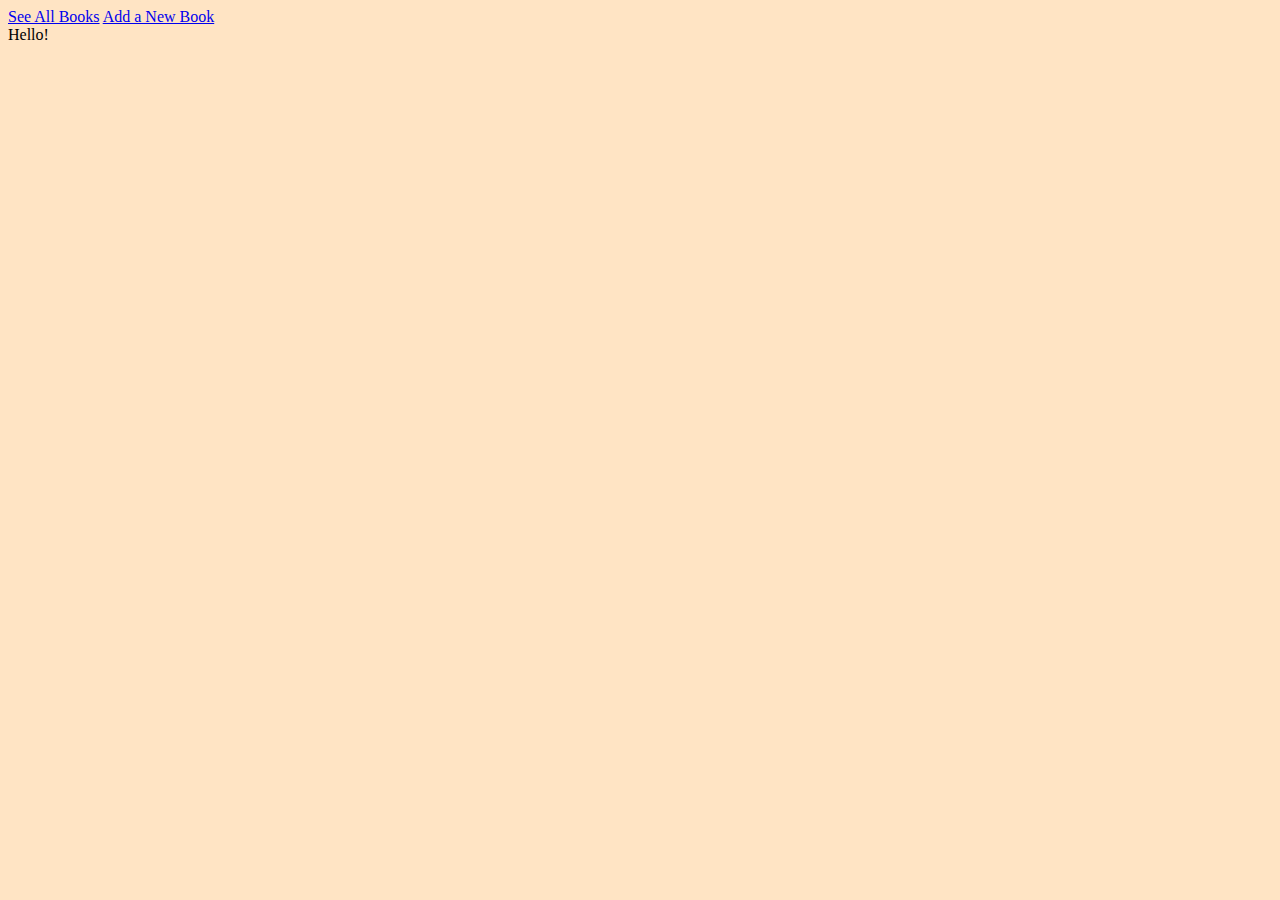
==== index.html @ 8ffc05ec "Merge pull request #7 from sarahelbostany/bens-branch" ====
<!DOCTYPE html>
<html lang="en">
<head>
    <meta charset="UTF-8">
    <meta http-equiv="X-UA-Compatible" content="IE=edge">
    <meta name="viewport" content="width=device-width, initial-scale=1.0">
    <link rel="stylesheet" href="./style.css">
    <title>Document</title>
</head>
<body>
    <nav id="navBar">
        <a href="./views/allBooks.html">See All Books</a>
        <a href="./views/newBook.html">Add a New Book</a>
    </nav>

    <div>Hello!</div>

    
    <script src="./app.js"></script>
</body>
</html>
---- style.css ----
body {
    background-color: bisque;
}
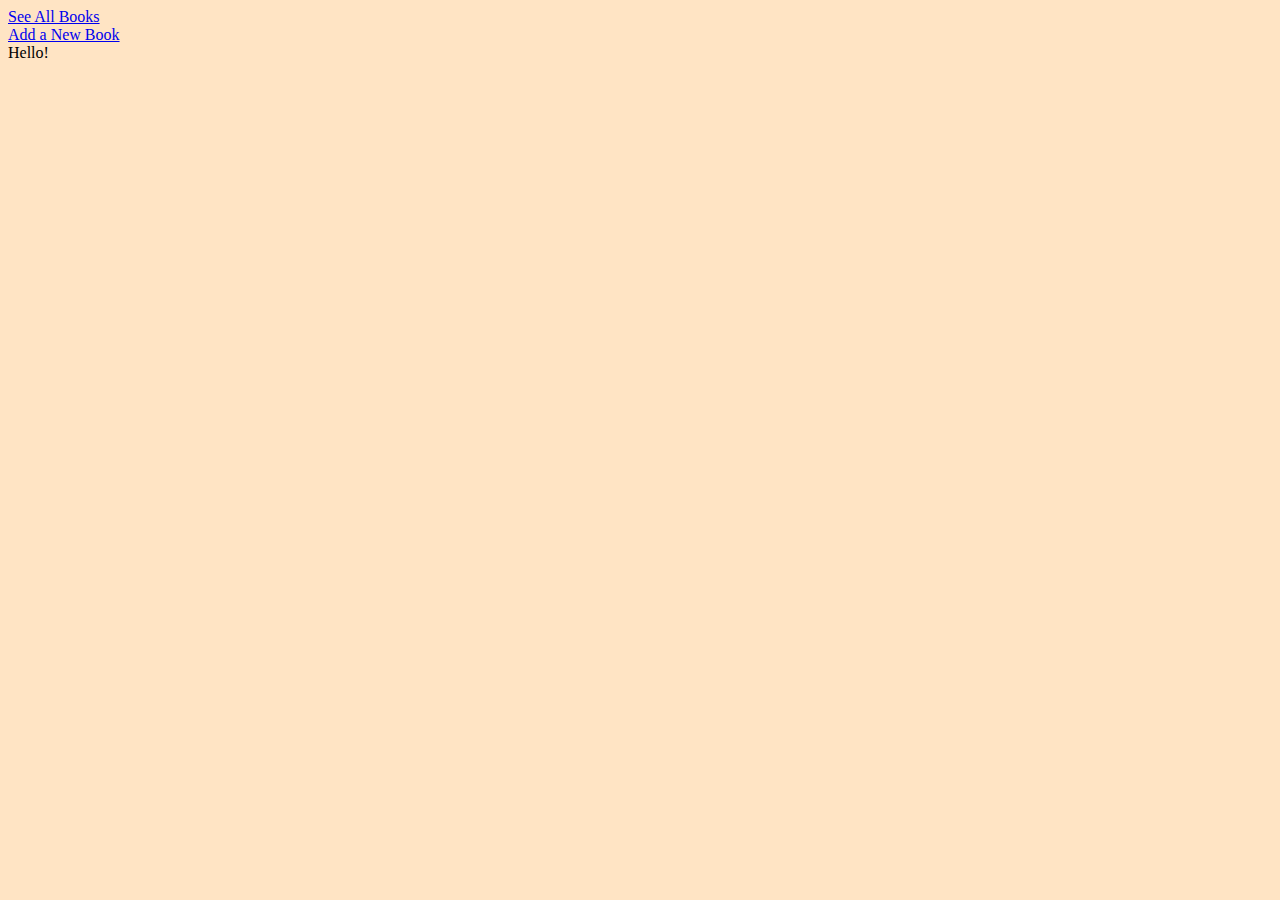
==== commit ed6a9a30: "Merge pull request #12 from sarahelbostany/sam-branch" ====
--- a/index.html
+++ b/index.html
@@ -9,8 +9,8 @@
 </head>
 <body>
     <nav id="navBar">
-        <a href="./views/allBooks.html">See All Books</a>
-        <a href="./views/newBook.html">Add a New Book</a>
+        <li><a href="./allBooks.html">See All Books</a></li>
+        <li><a href="./newBook.html">Add a New Book</a></li>
     </nav>
 
     <div>Hello!</div>
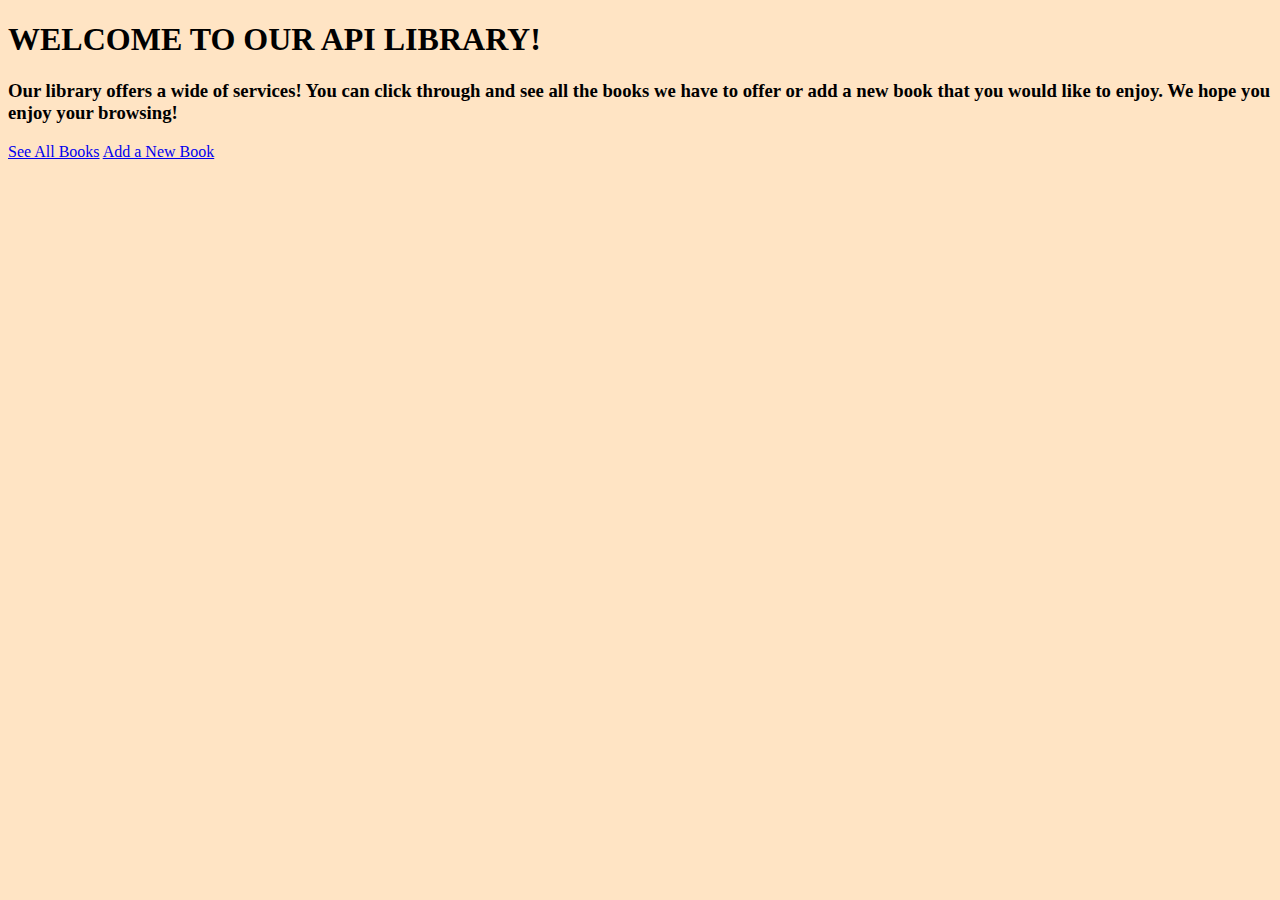
==== commit 110214c4: "Merge pull request #14 from sarahelbostany/sarah_branch" ====
--- a/index.html
+++ b/index.html
@@ -5,17 +5,23 @@
     <meta http-equiv="X-UA-Compatible" content="IE=edge">
     <meta name="viewport" content="width=device-width, initial-scale=1.0">
     <link rel="stylesheet" href="./style.css">
-    <title>Document</title>
+    <link rel=“preconnect” href=“https://fonts.gstatic.com”>
+    <link href=“https://fonts.googleapis.com/css2?family=Cormorant+Unicase:wght@700&display=swap” rel=“stylesheet”>
+    <title>API Library</title>
+
 </head>
 <body>
-    <nav id="navBar">
-        <li><a href="./allBooks.html">See All Books</a></li>
-        <li><a href="./newBook.html">Add a New Book</a></li>
-    </nav>
+    <div>
+        <h1>WELCOME TO OUR API LIBRARY!</h1>
+        <h3>Our library offers a wide of services! You can click through and see all the books we have to offer or add a new book that you would like to enjoy.
+            We hope you enjoy your browsing! </h3>
+        <nav id="navBar">
+            <a href="./allBooks.html" id= 'allBooksLink'>See All Books</a>
+            <a href="./newBook.html" id= 'newBookLink'>Add a New Book</a>
+        </nav>
+    </div>
 
-    <div>Hello!</div>
 
-    
     <script src="./app.js"></script>
 </body>
 </html>
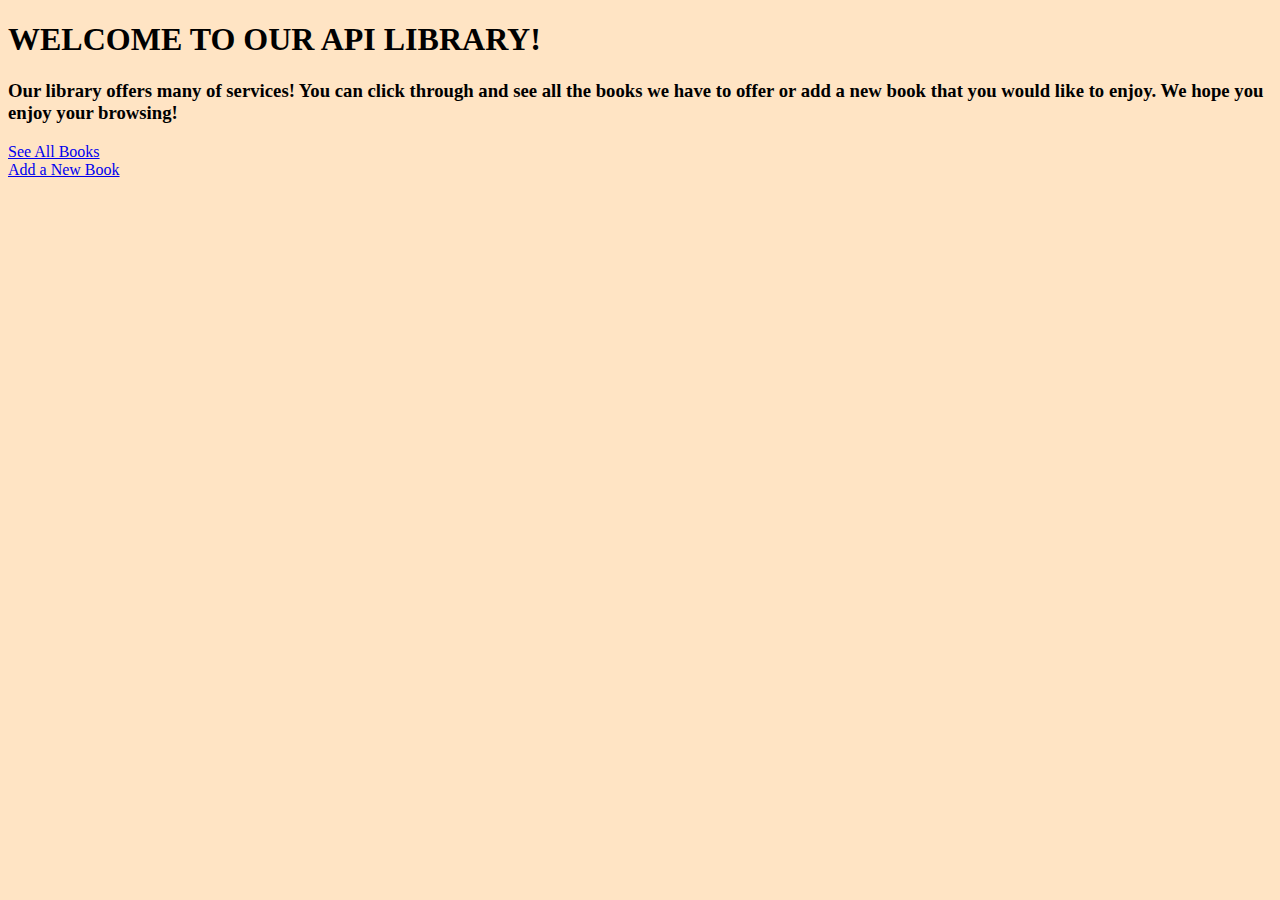
==== commit ebb89f09: "Merge pull request #17 from sarahelbostany/bens-branch" ====
--- a/index.html
+++ b/index.html
@@ -13,11 +13,10 @@
 <body>
     <div>
         <h1>WELCOME TO OUR API LIBRARY!</h1>
-        <h3>Our library offers a wide of services! You can click through and see all the books we have to offer or add a new book that you would like to enjoy.
-            We hope you enjoy your browsing! </h3>
+        <h3>Our library offers many of services! You can click through and see all the books we have to offer or add a new book that you would like to enjoy. We hope you enjoy your browsing! </h3>
         <nav id="navBar">
-            <a href="./allBooks.html" id= 'allBooksLink'>See All Books</a>
-            <a href="./newBook.html" id= 'newBookLink'>Add a New Book</a>
+            <li><a href="./views/allBooks.html" id= 'allBooksLink'>See All Books</a></li>
+            <li><a href="./views/newBook.html" id= 'newBookLink'>Add a New Book</a></li>
         </nav>
     </div>
 
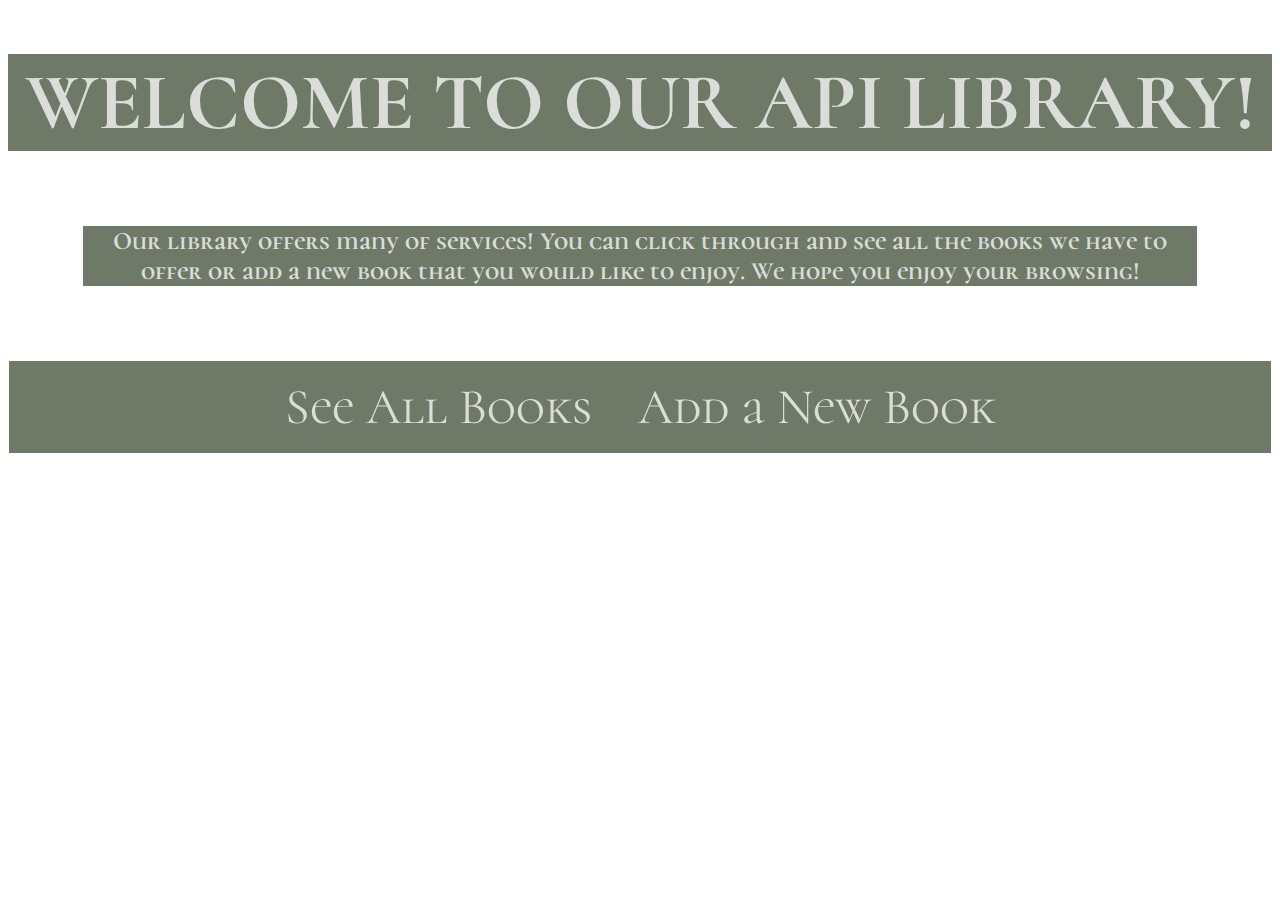
==== commit 79756a18: "updated css for headers and fonts" ====
--- a/index.html
+++ b/index.html
@@ -5,8 +5,8 @@
     <meta http-equiv="X-UA-Compatible" content="IE=edge">
     <meta name="viewport" content="width=device-width, initial-scale=1.0">
     <link rel="stylesheet" href="./style.css">
-    <link rel=“preconnect” href=“https://fonts.gstatic.com”>
-    <link href=“https://fonts.googleapis.com/css2?family=Cormorant+Unicase:wght@700&display=swap” rel=“stylesheet”>
+    <link rel="preconnect" href="https://fonts.gstatic.com">
+    <link href="https://fonts.googleapis.com/css2?family=Cormorant+Unicase:wght@700&display=swap" rel="stylesheet">
     <title>API Library</title>
 
 </head>
--- a/style.css
+++ b/style.css
@@ -1,3 +1,58 @@
 body {
-    background-color: bisque;
+    background-image: url(./library-image.png);
+    /* position: relative; */
+}
+
+/* .layer {
+    background-color: rgb(75, 88, 66, 0.8);
+    position: absolute; 
+} */
+
+h1 {
+    font-family: 'Cormorant Unicase', serif;
+    background-color: rgb(75, 88, 66, 0.8);
+    font-size: 80px;
+    color: #daddd8;
+    text-align: center;
+}
+
+h3 {
+    background-color: rgb(75, 88, 66, 0.8);
+    color: #daddd8;
+    text-align: center;
+    font-family: 'Cormorant Unicase', serif;
+    font-size: 25px;
+    margin: 75px;
+}
+
+nav {
+    list-style-type: none;
+    margin: 1px;
+    padding: 1px;
+    overflow: hidden;
+    background-color: rgb(75, 88, 66, 0.8);
+    font-size: 50px;
+    font-family: 'Cormorant Unicase', serif;
+    text-align: center;
+}
+
+li {
+   display: inline-block;
+}
+
+li a {
+    display: inline-block;
+    color: #daddd8;
+    text-align: center;
+    padding: 15px 17px;
+    text-decoration: none;
+}
+
+li a:hover {
+    background-color: #daddd8;
+    color: #4b5842;
+}
+
+section {
+    color: #daddd8;
 }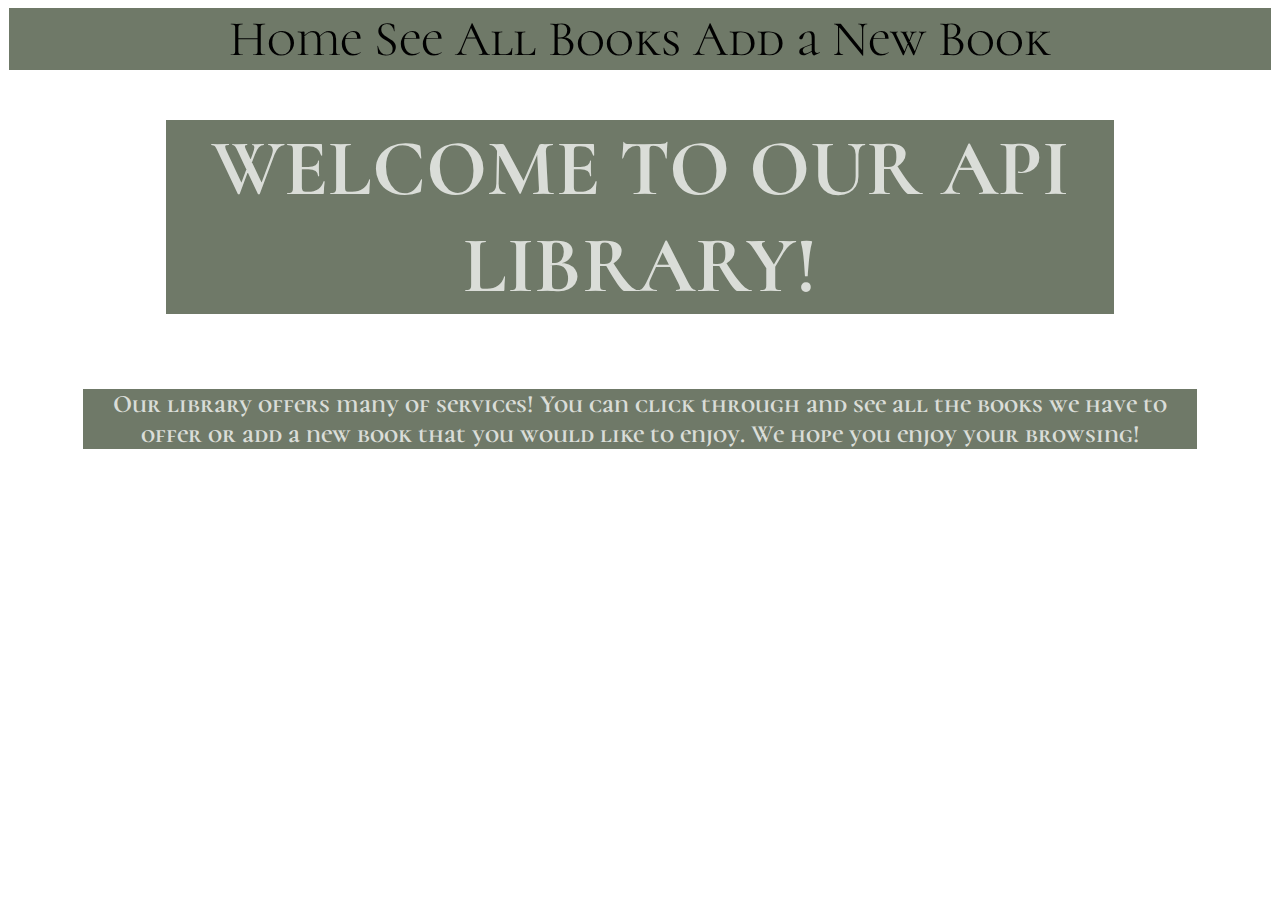
==== commit d9857234: "Refactored entire project" ====
--- a/index.html
+++ b/index.html
@@ -11,14 +11,54 @@
 
 </head>
 <body>
-    <div>
-        <h1>WELCOME TO OUR API LIBRARY!</h1>
+    <nav id="navBar">
+        <li class="navLink" id='homeLink'>Home</li>
+        <li class="navLink" id='allBooksLink'>See All Books</li>
+        <li class="navLink" id='newBookLink'>Add a New Book</li>
+    </nav>
+    <h1 id="mainHeader">WELCOME TO OUR API LIBRARY!</h1>
+    <div class="section" id="homePage">
         <h3>Our library offers many of services! You can click through and see all the books we have to offer or add a new book that you would like to enjoy. We hope you enjoy your browsing! </h3>
-        <nav id="navBar">
-            <li><a href="./views/allBooks.html" id= 'allBooksLink'>See All Books</a></li>
-            <li><a href="./views/newBook.html" id= 'newBookLink'>Add a New Book</a></li>
-        </nav>
     </div>
+
+    <main class="section hidden" id='booksContainer'></main>
+
+    <main class="section hidden" id='bookContainer'></main>
+
+    <form class="section hidden" id="editBookForm" onsubmit="return false;">
+        <h1>Edit Book</h1>
+
+        <label for="title">Title</label>
+        <input class="editFormInput" id = "title" type="text">
+
+        <label for="author">Author</label>
+        <input class="editFormInput" id = "author" type="text">
+
+        <label for="release_date">Release Date</label>
+        <input class="editFormInput" id = "release_date" type="text">
+
+        <label for="image">Bookcover</label>
+        <input class="editFormInput" id = "image" type="text">
+
+        <input type="submit">
+    </form>
+
+    <form class="section hidden" id="newBookForm">
+
+        <label for="title">Title</label>
+        <input id = "title" name="title" type="text" required>
+
+        <label for="author">Author</label>
+        <input id = "author" name="author" type="text" required>
+
+        <label for="release_date">Release Date</label>
+        <input id = "release_date" name="release_date" type="text" required>
+
+        <label for="image">Bookcover</label>
+        <input id = "image" name="image" type="text" required>
+
+        <input type= "submit" id="submitButton">
+    </form>
 
 
     <script src="./app.js"></script>
--- a/style.css
+++ b/style.css
@@ -3,12 +3,10 @@
     /* position: relative; */
 }
 
-/* .layer {
-    background-color: rgb(75, 88, 66, 0.8);
-    position: absolute; 
-} */
-
 h1 {
+    display: block;
+    margin: 50px auto;
+    width: 75%;
     font-family: 'Cormorant Unicase', serif;
     background-color: rgb(75, 88, 66, 0.8);
     font-size: 80px;
@@ -53,6 +51,84 @@
     color: #4b5842;
 }
 
+main {
+    display: grid;
+    grid-template-columns: repeat(2, 1fr);
+    
+}
+section {
+    background-color: rgb(75, 88, 66, 0.8);
+    margin: 10px;
+    padding: 20px;
+    text-align: center;
+}
+
+form {
+    margin: 0 auto;
+    width:500px;
+    position:relative;
+    top:50px;
+    border:5px solid #262626;
+    background-color: rgb(187, 187, 187, .6);
+}
+
+label {
+    display: block;
+    margin: 15px auto;
+    width: 40%;
+    display: block;
+    background-color: rgb(75, 88, 66, 0.6);
+    border: 2px solid #262626;
+    padding:5px 0 5px 0;
+    text-align: center;
+    font-size: 25px;
+    color:#262626;
+    font-family: 'Cormorant Unicase', serif;
+}
+
+input {
+    display: block;
+    margin: 15px auto;
+    padding: 0;
+    height: 30px;
+    width: 75%;
+    position: relative;
+    left: 0;
+    outline: none;
+    border: 2px solid #262626;
+    border-color: rgba(0, 0, 0,);
+    background-color: #bbbbbb;
+    font-size: 16px;
+}
+
+#submitButton {
+    display: block;
+    margin: 15px auto;
+    width: 25%;
+    background-color: #262626;
+    color: #bbbbbb;
+}
+
+/* input [type=submit] {
+    display: block;
+    padding: 10px 10px;
+    margin-top: 10px;
+    text-align: center;
+} */
+
 section {
     color: #daddd8;
+    font-family: 'Cormorant Unicase', serif;
+}
+
+.bookTitle {
+    font-size: 30px;
+}
+
+.bookAuthor {
+    font-size: 20px;
+}
+
+.hidden {
+    display: none;
 }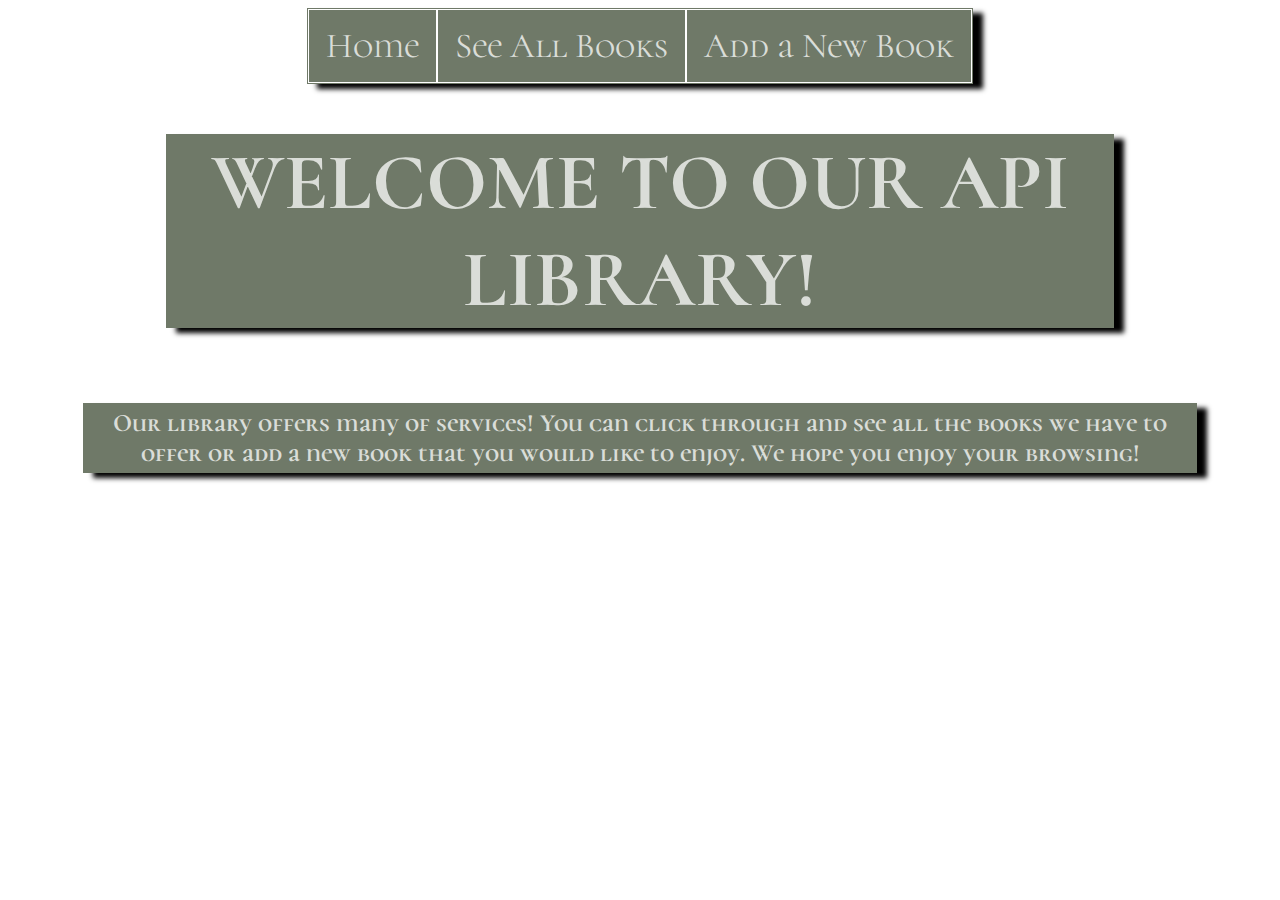
==== commit aa9d1da1: "Merge pull request #30 from sarahelbostany/sam-branch" ====
--- a/index.html
+++ b/index.html
@@ -18,14 +18,14 @@
     </nav>
     <h1 id="mainHeader">WELCOME TO OUR API LIBRARY!</h1>
     <div class="section" id="homePage">
-        <h3>Our library offers many of services! You can click through and see all the books we have to offer or add a new book that you would like to enjoy. We hope you enjoy your browsing! </h3>
+        <h4>Our library offers many of services! You can click through and see all the books we have to offer or add a new book that you would like to enjoy. We hope you enjoy your browsing! </h4>
     </div>
 
     <main class="section hidden" id='booksContainer'></main>
 
     <main class="section hidden" id='bookContainer'></main>
 
-    <form class="section hidden" id="editBookForm" onsubmit="return false;">
+    <form class="section hidden" id="editBookForm" method="GET">
         <h1>Edit Book</h1>
 
         <label for="title">Title</label>
@@ -39,7 +39,8 @@
 
         <label for="image">Bookcover</label>
         <input class="editFormInput" id = "image" type="text">
-
+        
+        <button id="deleteBtn">Delete Book</button>
         <input type="submit">
     </form>
 
--- a/style.css
+++ b/style.css
@@ -1,6 +1,34 @@
 body {
     background-image: url(./library-image.png);
-    /* position: relative; */
+}
+
+nav {
+    display: table;
+    list-style-type: none;
+    margin: auto;
+    padding: 1px;
+    overflow: hidden;
+    background-color: rgb(75, 88, 66, 0.8);
+    font-size: 35px;
+    font-family: 'Cormorant Unicase', serif;
+    text-align: center;
+    box-shadow: 10px 5px 5px black;
+    cursor: pointer;
+}
+
+
+li {
+    display: inline-block;
+    border: 1px solid white;
+    color: #daddd8;
+    text-align: center;
+    padding: 15px 17px;
+    text-decoration: none;
+}
+
+nav :hover {
+    background-color: #daddd8;
+    color: #4b5842;
 }
 
 h1 {
@@ -12,52 +40,77 @@
     font-size: 80px;
     color: #daddd8;
     text-align: center;
+    box-shadow: 10px 5px 5px black;
+}
+
+h2 {
+    background-color: rgb(75, 88, 66, 0.8);
+    border: 3px solid #daddd8;
+    color: #daddd8;
+    text-align: center;
+    font-family: 'Cormorant Unicase', serif;
+    font-size: 35px;
+    margin: 40px;
+    padding: 5px;
 }
 
 h3 {
+    background-color: rgb(75, 88, 66, 0.8);
+    border: 3px solid #daddd8;
+    color: #daddd8;
+    text-align: center;
+    font-family: 'Cormorant Unicase', serif;
+    font-size: 35px;
+    padding: 5px;
+}
+
+h4 {
     background-color: rgb(75, 88, 66, 0.8);
     color: #daddd8;
     text-align: center;
     font-family: 'Cormorant Unicase', serif;
     font-size: 25px;
     margin: 75px;
+    padding: 5px;
+    box-shadow: 10px 5px 5px black;
 }
 
-nav {
-    list-style-type: none;
-    margin: 1px;
-    padding: 1px;
-    overflow: hidden;
+section {
+    color: #daddd8;
+    font-family: 'Cormorant Unicase', serif;
+}
+
+p {
+    display: table;
+    padding: 5px;
     background-color: rgb(75, 88, 66, 0.8);
-    font-size: 50px;
+    border: 3px solid #daddd8;
+    color: #daddd8;
+    text-align: center;
     font-family: 'Cormorant Unicase', serif;
+    font-size: 30px;
+    margin: 15px auto;
+    padding: 10px;
+    /* box-shadow: 10px 5px 5px black; */
+}
+
+img {
+    height: 400px;
+    margin: 35px;
+    box-shadow: 10px 5px 5px black;
+}
+
+#booksContainer {
+    display: grid;
+    grid-template-columns: repeat(2, 1fr);
+    margin: 10px;
+    padding: 20px;
     text-align: center;
 }
 
-li {
-   display: inline-block;
-}
-
-li a {
-    display: inline-block;
-    color: #daddd8;
-    text-align: center;
-    padding: 15px 17px;
-    text-decoration: none;
-}
-
-li a:hover {
-    background-color: #daddd8;
-    color: #4b5842;
-}
-
-main {
+#bookContainer {
     display: grid;
     grid-template-columns: repeat(2, 1fr);
-    
-}
-section {
-    background-color: rgb(75, 88, 66, 0.8);
     margin: 10px;
     padding: 20px;
     text-align: center;
@@ -76,8 +129,7 @@
     display: block;
     margin: 15px auto;
     width: 40%;
-    display: block;
-    background-color: rgb(75, 88, 66, 0.6);
+    background-color: rgb(75, 88, 66, 0.8);
     border: 2px solid #262626;
     padding:5px 0 5px 0;
     text-align: center;
@@ -107,26 +159,31 @@
     width: 25%;
     background-color: #262626;
     color: #bbbbbb;
+    font-family: sans-serif;
 }
 
-/* input [type=submit] {
-    display: block;
-    padding: 10px 10px;
-    margin-top: 10px;
-    text-align: center;
-} */
-
-section {
-    color: #daddd8;
-    font-family: 'Cormorant Unicase', serif;
+.detailBtn {
+    display: inline-block;
+    border: none;
+    padding: 1rem 2rem;
+    margin: 0;
+    text-decoration: none;
+    background-color: #daddd8;
 }
 
-.bookTitle {
-    font-size: 30px;
-}
-
-.bookAuthor {
-    font-size: 20px;
+.editBtn {
+    border: none;
+    padding: 1rem 2rem;
+    margin: 0;
+    text-decoration: none;
+    background: #bbbbbb;
+    color: #262626;
+    font-family: sans-serif;
+    font-size: 1rem;
+    line-height: 1;
+    cursor: pointer;
+    text-align: center;
+    box-shadow: 10px 5px 5px black;
 }
 
 .hidden {
